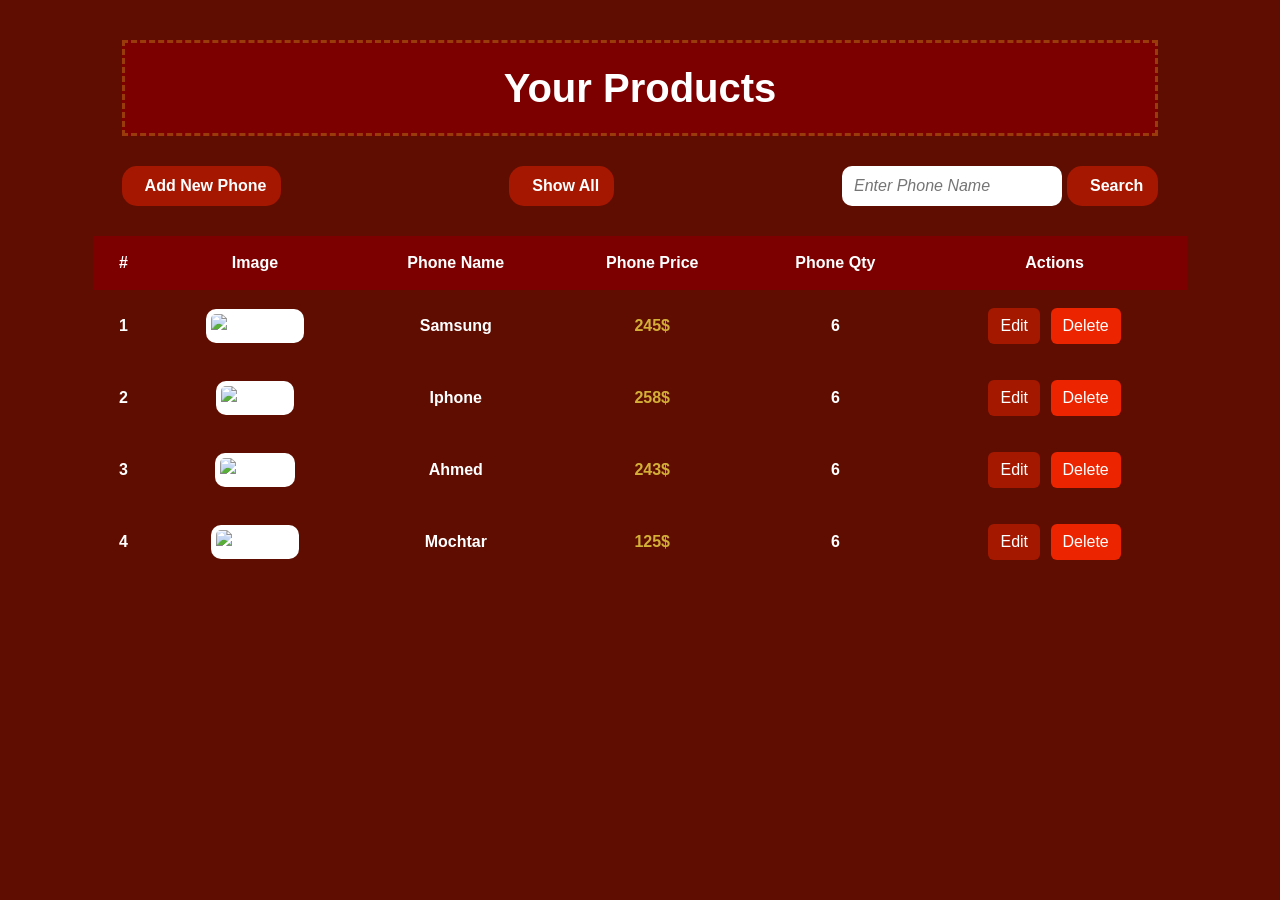
==== admin.html @ 4ff3c87d "Rename admin to admin.html" ====
<!doctype html>
<html lang="en">
  <head>
    <meta charset="UTF-8" />

    <meta name="viewport" content="width=device-width, initial-scale=1.0" />

    <title>Products Admin</title>

    <!-- Bootstrap -->
    <link
      rel="stylesheet"
      href="https://cdn.jsdelivr.net/npm/bootstrap@5.3.8/dist/css/bootstrap.min.css"
    />

    <!-- Font Awesome -->
    <link
      rel="stylesheet"
      href="https://cdnjs.cloudflare.com/ajax/libs/font-awesome/7.3.1/css/all.min.css"
    />

    <!-- Animate CSS -->
    <link
      rel="stylesheet"
      href="https://cdnjs.cloudflare.com/ajax/libs/animate.css/4.1.1/animate.min.css"
    />

    <!-- My CSS -->
    <link rel="stylesheet" href="./style.css" />
  </head>

  <body>
    <section class="admin-section">
      <!-- =========================
         Title
    ========================== -->

      <div class="product-title">Your Products</div>

      <!-- =========================
         Add Product Modal
    ========================== -->

      <div class="modalBody" id="newPhoneModal">
        <div class="modal-content-box animate__animated animate__fadeInUp">
          <h1>Add New Phone</h1>

          <input
            id="phoneNameInput"
            class="form-control"
            type="text"
            placeholder="Enter Phone Name"
          />

          <input
            id="phonePriceInput"
            class="form-control"
            type="number"
            min="0"
            placeholder="Enter Phone Price"
          />

          <input
            id="phoneQtyInput"
            class="form-control"
            type="number"
            min="0"
            placeholder="Enter Phone Qty"
          />

          <input
            id="phoneImageInput"
            class="form-control"
            type="url"
            placeholder="Enter Image URL"
          />

          <div class="modal-buttons">
            <button id="saveAdd" class="btn save-btn" onclick="addNewPhone()">
              <i class="fa-solid fa-floppy-disk"></i>

              Save Phone
            </button>

            <button id="closeAdd" class="btn close-btn" onclick="closeModal()">
              <i class="fa-solid fa-xmark"></i>

              Close
            </button>
          </div>
        </div>
      </div>

      <!-- =========================
         Edit Product Modal
    ========================== -->

      <div class="modalBody" id="editPhoneModal">
        <div class="modal-content-box animate__animated animate__fadeInUp">
          <h1>Edit Phone</h1>

          <input
            id="phoneNameInputE"
            class="form-control"
            type="text"
            placeholder="Enter Phone Name"
          />

          <input
            id="phonePriceInputE"
            class="form-control"
            type="number"
            min="0"
            placeholder="Enter Phone Price"
          />

          <input
            id="phoneQtyInputE"
            class="form-control"
            type="number"
            min="0"
            placeholder="Enter Phone Qty"
          />

          <input
            id="phoneImageInputE"
            class="form-control"
            type="url"
            placeholder="Enter Image URL"
          />

          <div class="modal-buttons">
            <button id="saveEdit" class="btn save-btn" onclick="editPhone()">
              <i class="fa-solid fa-floppy-disk"></i>

              Save Changes
            </button>

            <button id="closeEdit" class="btn close-btn" onclick="closeModal()">
              <i class="fa-solid fa-xmark"></i>

              Close
            </button>
          </div>
        </div>
      </div>

      <!-- =========================
         Actions
    ========================== -->

      <div class="actionsContainer">
        <!-- Add -->
        <button id="btn1" class="btn" onclick="openModal()">
          <i class="fa-solid fa-plus"></i>

          Add New Phone
        </button>

        <!-- Show All -->
        <button id="btn5" class="btn" onclick="showProducts()">
          <i class="fa-solid fa-list"></i>

          Show All
        </button>

        <!-- Search -->
        <div class="search">
          <input
            id="searchInput"
            list="list"
            type="text"
            class="input"
            placeholder="Enter Phone Name"
            oninput="searchList()"
          />

          <datalist id="list"></datalist>

          <button id="btn4" class="btn" onclick="searchByName()">
            <i class="fa-solid fa-magnifying-glass"></i>

            Search
          </button>
        </div>
      </div>

      <!-- =========================
         Products Table
    ========================== -->

      <div class="table-container">
        <table class="table table-borderless">
          <thead>
            <tr>
              <th>#</th>

              <th>Image</th>

              <th>Phone Name</th>

              <th>Phone Price</th>

              <th>Phone Qty</th>

              <th>Actions</th>
            </tr>
          </thead>

          <tbody id="productsTableBody"></tbody>
        </table>
      </div>
    </section>

    <!-- Admin JavaScript -->
    <script src="./admin.js"></script>
  </body>
</html>
---- style.css ----
/* ==========================================
   GLOBAL
========================================== */

* {
    box-sizing: border-box;
}


body {
    margin: 0;
    font-family: Arial, sans-serif;
}


/* ==========================================
   ADMIN
========================================== */

.admin-section {

    min-height: 100vh;

    width: 100%;

    padding: 30px 5%;

    background-color: #5f0d01;

    color: white;

    font-weight: 600;
}


/* ==========================================
   PRODUCT TITLE
========================================== */

.product-title {

    background-color: #7c0000;

    padding: 15px;

    margin: 10px 5% 30px;

    text-align: center;

    font-size: 40px;

    border: 3px dashed #9a3b0b;

    color: white;
}


/* ==========================================
   ACTIONS
========================================== */

.actionsContainer {

    display: flex;

    justify-content: space-between;

    align-items: center;

    width: 90%;

    margin: auto;

    gap: 20px;

    flex-wrap: wrap;
}


/* All Action Buttons */

.actionsContainer .btn {

    display: flex;

    align-items: center;

    justify-content: center;

    gap: 8px;

    background-color: #a51700;

    color: white;

    border-radius: 15px;

    font-weight: 600;

    padding: 8px 15px;

    border: none;
}


.actionsContainer .btn:hover {

    background-color: #8e1300;

    color: white;
}


/* ==========================================
   SEARCH
========================================== */

.search {

    display: flex;

    align-items: center;

    gap: 5px;
}


.input {

    border: none;

    outline: none;

    border-radius: 10px;

    padding: 8px 12px;

    width: 220px;

    font-style: italic;
}


.input:focus {

    box-shadow:
        0 0 0 3px rgba(255, 255, 255, 0.2);
}


/* ==========================================
   TABLE
========================================== */

.table-container {

    width: 95%;

    margin: 30px auto;

    overflow-x: auto;
}


.table {

    min-width: 800px;

    text-align: center;

    color: white;

    vertical-align: middle;
}


.table th {

    background-color: #7c0000;

    color: white;

    padding: 15px;

    white-space: nowrap;
}


.table td {

    background-color: #5f0d01;

    color: white;

    padding: 15px;

    vertical-align: middle;
}


/* ==========================================
   ADMIN PRODUCT IMAGE
========================================== */

.admin-product-image {

    width: 70px;

    height: 70px;

    object-fit: contain;

    background-color: white;

    border-radius: 10px;

    padding: 5px;
}


/* ==========================================
   PRICE
========================================== */

.price {

    color: #d4af37 !important;

    font-weight: bold;
}


/* ==========================================
   EDIT BUTTON
========================================== */

.edit-btn {

    background-color: #a41800;

    color: white;

    margin: 3px;

    border: none;
}


.edit-btn:hover {

    background-color: #8e1300;

    color: white;
}


/* ==========================================
   DELETE BUTTON
========================================== */

.delete-btn {

    background-color: #ed2400;

    color: white;

    margin: 3px;

    border: none;
}


.delete-btn:hover {

    background-color: #d32001;

    color: white;
}


/* ==========================================
   NOT FOUND
========================================== */

.not-found {

    background-color: #7c0000 !important;

    color: white !important;

    font-size: 20px;

    padding: 30px !important;
}


/* ==========================================
   MODAL
========================================== */

.modalBody {

    width: 100%;

    height: 100vh;

    background-color: rgba(0, 0, 0, 0.7);

    display: none;

    justify-content: center;

    align-items: center;

    position: fixed;

    z-index: 9999;

    top: 0;

    left: 0;

    padding: 20px;
}


/* ==========================================
   MODAL BOX
========================================== */

.modal-content-box {

    width: min(500px, 100%);

    background: linear-gradient(
        135deg,
        #7c0000,
        #5f0d01
    );

    padding: 30px;

    border-radius: 15px;

    display: flex;

    flex-direction: column;

    gap: 20px;

    box-shadow:
        0 10px 40px rgba(0, 0, 0, 0.5);
}


.modal-content-box h1 {

    text-align: center;

    margin-bottom: 10px;
}


/* ==========================================
   MODAL BUTTONS
========================================== */

.modal-buttons {

    display: flex;

    justify-content: space-between;

    gap: 15px;
}


.modal-buttons .btn {

    flex: 1;

    color: white;

    font-weight: 600;

    border: none;
}


/* Save */

.save-btn {

    background-color: #a41800;
}


.save-btn:hover {

    background-color: #8e1300;

    color: white;
}


/* Close */

.close-btn {

    background-color: #ed2400;
}


.close-btn:hover {

    background-color: #d32001;

    color: white;
}


/* ==========================================
   STORE
========================================== */

.store-section {

    min-height: 100vh;

    padding: 25px;

    background-color: #f5f5f5;
}


/* ==========================================
   STORE HEADER
========================================== */

.store-header {

    display: flex;

    justify-content: space-between;

    align-items: center;

    margin-bottom: 30px;
}


.store-header h1 {

    margin: 0;

    font-weight: bold;
}


/* ==========================================
   CART HEADER
========================================== */

.cart-header {

    display: flex;

    align-items: center;

    gap: 10px;
}


.cart-button {

    width: 50px;

    height: 50px;

    border: none;

    background-color: transparent;

    font-size: 30px;

    cursor: pointer;
}


.cart-button:hover {

    color: #a51700;
}


#Length {

    min-width: 30px;

    height: 30px;

    padding: 5px;

    display: flex;

    align-items: center;

    justify-content: center;

    border-radius: 50%;

    background-color: #dc3545;

    color: white;

    font-weight: bold;
}


/* ==========================================
   PRODUCT AREA
========================================== */

.product-area {

    display: grid;

    grid-template-columns:
        repeat(auto-fit, minmax(220px, 1fr));

    gap: 25px;

    padding: 20px;
}


/* ==========================================
   PRODUCT CARD
========================================== */

.product-card {

    background-color: white;

    border: 1px solid #ddd;

    border-radius: 15px;

    padding: 15px;

    box-shadow:
        0 5px 15px rgba(0, 0, 0, 0.1);

    transition: 0.3s;
}


.product-card:hover {

    transform: translateY(-5px);

    box-shadow:
        0 10px 25px rgba(0, 0, 0, 0.15);
}


/* Product Image */

.product-image {

    width: 100%;

    height: 200px;

    object-fit: contain;

    border-radius: 10px;
}


/* Card Body */

.product-card .card-body {

    padding: 15px 0 0;
}


.product-card .card-title {

    font-weight: bold;

    margin-bottom: 15px;
}


/* ==========================================
   CART ITEM
========================================== */

.cart-item {

    display: flex;

    gap: 15px;

    padding: 15px 0;

    border-bottom: 1px solid #ddd;
}


.cart-item img {

    width: 90px;

    height: 90px;

    object-fit: contain;

    flex-shrink: 0;
}


.cart-item-content {

    flex: 1;
}


.cart-item-content h5 {

    margin-bottom: 8px;

    font-weight: bold;
}


/* ==========================================
   QUANTITY CONTROLS
========================================== */

.quantity-controls {

    display: flex;

    justify-content: center;

    align-items: center;

    gap: 15px;
}


.quantity-controls span {

    font-weight: bold;

    min-width: 50px;

    text-align: center;
}


/* ==========================================
   RESPONSIVE
========================================== */

@media (max-width: 768px) {

    .admin-section {

        padding: 20px 10px;
    }


    .product-title {

        font-size: 28px;

        margin-left: 0;

        margin-right: 0;
    }


    .actionsContainer {

        width: 100%;

        justify-content: center;
    }


    .search {

        width: 100%;

        justify-content: center;
    }


    .input {

        width: 70%;
    }


    .table-container {

        width: 100%;
    }


    .product-area {

        padding: 10px;

        grid-template-columns:
            repeat(
                auto-fit,
                minmax(180px, 1fr)
            );
    }
}


@media (max-width: 480px) {

    .store-section {

        padding: 15px;
    }


    .store-header h1 {

        font-size: 25px;
    }


    .product-area {

        grid-template-columns: 1fr;
    }


    .modal-buttons {

        flex-direction: column;
    }


    .cart-item {

        gap: 10px;
    }


    .cart-item img {

        width: 70px;

        height: 70px;
    }
}
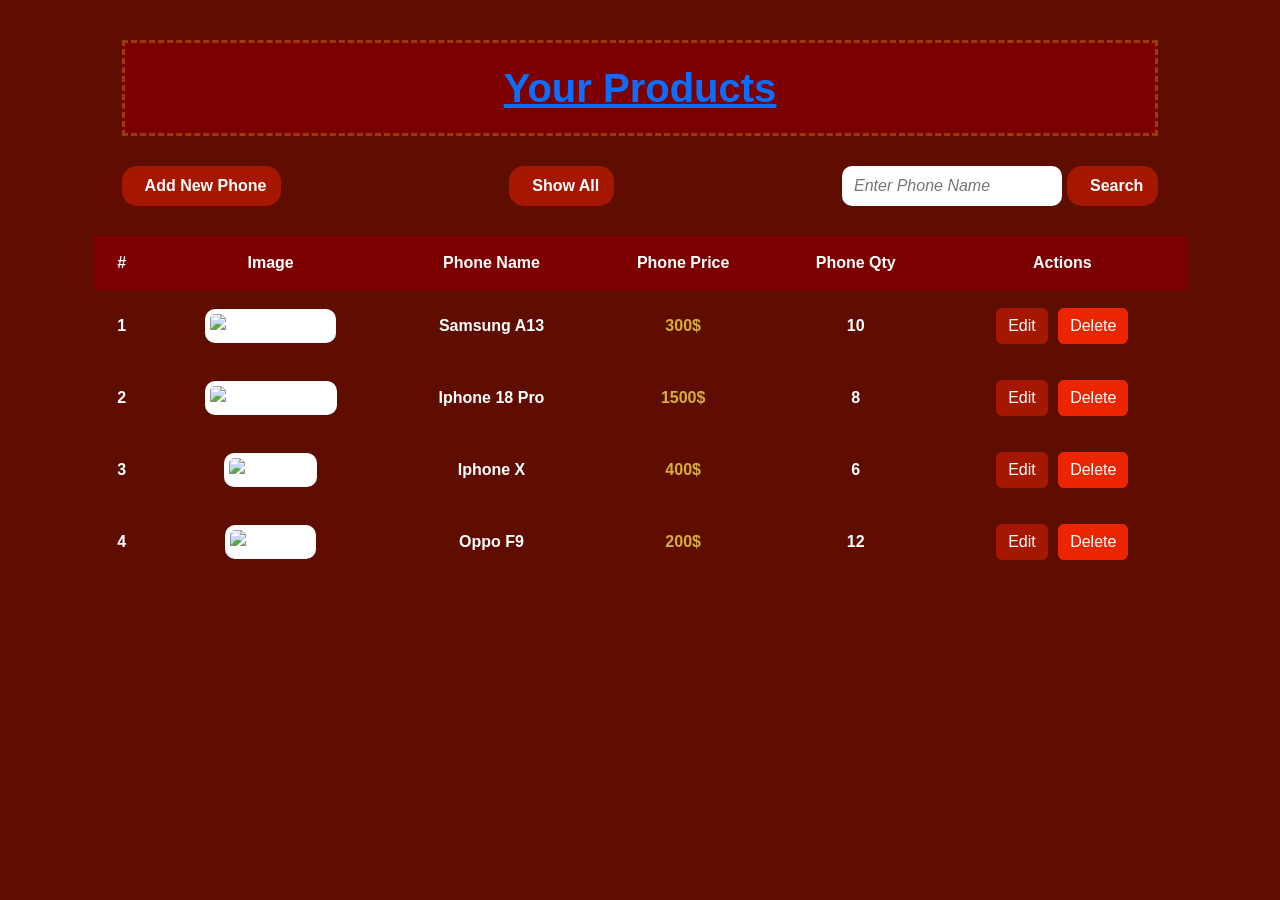
==== commit a5d594ad: "Update admin.html" ====
--- a/admin.html
+++ b/admin.html
@@ -35,7 +35,7 @@
          Title
     ========================== -->
 
-      <div class="product-title">Your Products</div>
+      <div class="product-title"><a href="./index.html" class="products-link">Your Products</a></div>
 
       <!-- =========================
          Add Product Modal
@@ -213,6 +213,7 @@
     </section>
 
     <!-- Admin JavaScript -->
+    <script src="./products-data.js"></script>
     <script src="./admin.js"></script>
   </body>
 </html>
--- a/style.css
+++ b/style.css
@@ -3,764 +3,593 @@
 ========================================== */
 
 * {
-    box-sizing: border-box;
-}
-
+  box-sizing: border-box;
+}
 
 body {
-    margin: 0;
-    font-family: Arial, sans-serif;
-}
-
+  margin: 0;
+  font-family: Arial, sans-serif;
+}
 
 /* ==========================================
    ADMIN
 ========================================== */
 
 .admin-section {
-
-    min-height: 100vh;
-
+  min-height: 100vh;
+  width: 100%;
+  padding: 30px 5%;
+  background-color: #5f0d01;
+  color: white;
+  font-weight: 600;
+}
+
+/* ==========================================
+   PRODUCT TITLE
+========================================== */
+
+.product-title {
+  background-color: #7c0000;
+  padding: 15px;
+  margin: 10px 5% 30px;
+  text-align: center;
+  font-size: 40px;
+  border: 3px dashed #9a3b0b;
+  color: white;
+}
+
+/* ==========================================
+   ACTIONS
+========================================== */
+
+.actionsContainer {
+  display: flex;
+  justify-content: space-between;
+  align-items: center;
+  width: 90%;
+  margin: auto;
+  gap: 20px;
+  flex-wrap: wrap;
+}
+
+.actionsContainer .btn {
+  display: flex;
+  align-items: center;
+  justify-content: center;
+  gap: 8px;
+  background-color: #a51700;
+  color: white;
+  border-radius: 15px;
+  font-weight: 600;
+  padding: 8px 15px;
+  border: none;
+}
+
+.actionsContainer .btn:hover {
+  background-color: #8e1300;
+  color: white;
+}
+
+/* ==========================================
+   SEARCH
+========================================== */
+
+.search {
+  display: flex;
+  align-items: center;
+  gap: 5px;
+}
+
+.input {
+  border: none;
+  outline: none;
+  border-radius: 10px;
+  padding: 8px 12px;
+  width: 220px;
+  font-style: italic;
+}
+
+.input:focus {
+  box-shadow: 0 0 0 3px rgba(255, 255, 255, 0.2);
+}
+
+/* ==========================================
+   TABLE
+========================================== */
+
+.table-container {
+  width: 95%;
+  margin: 30px auto;
+  overflow-x: auto;
+}
+
+.table {
+  min-width: 800px;
+  text-align: center;
+  color: white;
+  vertical-align: middle;
+}
+
+.table th {
+  background-color: #7c0000;
+  color: white;
+  padding: 15px;
+  white-space: nowrap;
+}
+
+.table td {
+  background-color: #5f0d01;
+  color: white;
+  padding: 15px;
+  vertical-align: middle;
+}
+
+/* ==========================================
+   ADMIN PRODUCT IMAGE
+========================================== */
+
+.admin-product-image {
+  width: 70px;
+  height: 70px;
+  object-fit: contain;
+  background-color: white;
+  border-radius: 10px;
+  padding: 5px;
+}
+
+/* ==========================================
+   PRICE
+========================================== */
+
+.price {
+  color: #d4af37 !important;
+  font-weight: bold;
+}
+
+/* ==========================================
+   EDIT BUTTON
+========================================== */
+
+.edit-btn {
+  background-color: #a41800;
+  color: white;
+  margin: 3px;
+  border: none;
+}
+
+.edit-btn:hover {
+  background-color: #8e1300;
+  color: white;
+}
+
+/* ==========================================
+   DELETE BUTTON
+========================================== */
+
+.delete-btn {
+  background-color: #ed2400;
+  color: white;
+  margin: 3px;
+  border: none;
+}
+
+.delete-btn:hover {
+  background-color: #d32001;
+  color: white;
+}
+
+/* ==========================================
+   NOT FOUND
+========================================== */
+
+.not-found {
+  background-color: #7c0000 !important;
+  color: white !important;
+  font-size: 20px;
+  padding: 30px !important;
+}
+
+/* ==========================================
+   MODAL
+========================================== */
+
+.modalBody {
+  width: 100%;
+  height: 100vh;
+  background-color: rgba(0, 0, 0, 0.7);
+  display: none;
+  justify-content: center;
+  align-items: center;
+  position: fixed;
+  z-index: 9999;
+  top: 0;
+  left: 0;
+  padding: 20px;
+}
+
+/* ==========================================
+   MODAL BOX
+========================================== */
+
+.modal-content-box {
+  width: min(500px, 100%);
+  background: linear-gradient(135deg, #7c0000, #5f0d01);
+  padding: 30px;
+  border-radius: 15px;
+  display: flex;
+  flex-direction: column;
+  gap: 20px;
+  box-shadow: 0 10px 40px rgba(0, 0, 0, 0.5);
+}
+
+.modal-content-box h1 {
+  text-align: center;
+  margin-bottom: 10px;
+}
+
+/* ==========================================
+   MODAL BUTTONS
+========================================== */
+
+.modal-buttons {
+  display: flex;
+  justify-content: space-between;
+  gap: 15px;
+}
+
+.modal-buttons .btn {
+  flex: 1;
+  color: white;
+  font-weight: 600;
+  border: none;
+}
+
+/* Save */
+
+.save-btn {
+  background-color: #a41800;
+}
+
+.save-btn:hover {
+  background-color: #8e1300;
+  color: white;
+}
+
+/* Close */
+
+.close-btn {
+  background-color: #ed2400;
+}
+
+.close-btn:hover {
+  background-color: #d32001;
+  color: white;
+}
+
+/* ==========================================
+   STORE
+========================================== */
+
+.store-section {
+  min-height: 100vh;
+  width: 100%;
+  padding: 30px 5%;
+  background-color: #5f0d01;
+  color: white;
+  font-weight: 600;
+}
+
+/* ==========================================
+   STORE HEADER
+========================================== */
+
+.store-header {
+  display: flex;
+  justify-content: space-between;
+  align-items: center;
+  margin-bottom: 30px;
+}
+
+.store-header h1 {
+  margin: 0;
+  font-weight: bold;
+  color: white;
+}
+
+/* ==========================================
+   CART HEADER
+========================================== */
+.cart-header {
+  display: flex;
+  align-items: center;
+  gap: 10px;
+}
+
+.cart-button {
+  width: 50px;
+  height: 50px;
+  border: none;
+  background-color: #7c0000;
+  color: white;
+  border-radius: 50%;
+  font-size: 25px;
+  cursor: pointer;
+  transition: 0.3s;
+}
+
+.cart-button:hover {
+  background-color: #a51700;
+  color: white;
+  transform: scale(1.05);
+}
+
+/* Cart Number */
+
+#Length {
+  min-width: 30px;
+  height: 30px;
+  padding: 5px;
+  display: flex;
+  align-items: center;
+  justify-content: center;
+  border-radius: 50%;
+  background-color: #ed2400;
+  color: white;
+  font-weight: bold;
+}
+
+/* ==========================================
+   PRODUCT AREA
+========================================== */
+
+.product-area {
+  display: grid;
+  grid-template-columns: repeat(auto-fit, minmax(220px, 1fr));
+  gap: 25px;
+  padding: 20px;
+}
+
+/* ==========================================
+   PRODUCT CARD
+========================================== */
+
+.product-card {
+  background-color: #7c0000;
+  border: 2px solid #9a3b0b;
+  border-radius: 15px;
+  padding: 15px;
+  color: white;
+  box-shadow: 0 5px 15px rgba(0, 0, 0, 0.3);
+  transition: 0.3s;
+}
+
+.product-card:hover {
+  transform: translateY(-5px);
+  box-shadow: 0 10px 25px rgba(0, 0, 0, 0.45);
+  border-color: #a51700;
+}
+
+/* ==========================================
+   PRODUCT IMAGE
+========================================== */
+
+.product-image {
+  width: 100%;
+  height: 200px;
+  object-fit: contain;
+  border-radius: 10px;
+  background-color: white;
+  padding: 10px;
+}
+
+/* ==========================================
+   CARD BODY
+========================================== */
+
+.product-card .card-body {
+  padding: 15px 0 0;
+}
+
+.product-card .card-title {
+  font-weight: bold;
+  margin-bottom: 15px;
+  color: white;
+}
+
+/* ==========================================
+   STORE PRICE
+========================================== */
+
+.product-card .price {
+  color: #d4af37 !important;
+  font-size: 20px;
+  font-weight: bold;
+}
+
+/* ==========================================
+   STORE BUTTON
+========================================== */
+
+.product-card .btn {
+  background-color: #a51700;
+  color: white;
+  border: none;
+  border-radius: 10px;
+  font-weight: 600;
+  padding: 10px 15px;
+  transition: 0.3s;
+}
+
+.product-card .btn:hover {
+  background-color: #8e1300;
+  color: white;
+}
+
+.btn1 {
+  background-color: #a51700;
+  color: white;
+  border: none;
+  border-radius: 10px;
+  font-weight: 600;
+  padding: 5px 10px;
+}
+
+.btn1:hover {
+  background-color: #8e1300;
+  color: white;
+}
+
+.admin-button {
+  text-decoration: none;
+  background-color: #a51700;
+  color: white;
+  border: none;
+  padding: 10px 15px;
+  border-radius: 8px;
+  display: inline-flex;
+  align-items: center;
+  gap: 8px;
+  margin-right: 10px;
+  transition: 0.3s;
+}
+
+.admin-button:hover {
+  background-color: #8e1300;
+  color: white;
+}
+
+/* ==========================================
+   CART
+========================================== */
+
+.cart-item {
+  display: flex;
+  gap: 15px;
+  padding: 15px 0;
+  border-bottom: 1px solid #9a3b0b;
+  color: black;
+}
+
+.cart-item img {
+  width: 90px;
+  height: 90px;
+  object-fit: contain;
+  flex-shrink: 0;
+  background-color: white;
+  border-radius: 10px;
+  padding: 5px;
+}
+
+.cart-item-content {
+  flex: 1;
+}
+
+.cart-item-content h5 {
+  margin-bottom: 8px;
+  font-weight: bold;
+  color: black;
+}
+
+/* ==========================================
+   QUANTITY CONTROLS
+========================================== */
+
+.quantity-controls {
+  display: flex;
+  justify-content: center;
+  align-items: center;
+  gap: 15px;
+}
+
+.quantity-controls span {
+  font-weight: bold;
+  min-width: 50px;
+  text-align: center;
+  color: black;
+}
+
+.quantity-controls button {
+  background-color: #a51700;
+  color: white;
+  border: none;
+  border-radius: 8px;
+  padding: 5px 10px;
+  cursor: pointer;
+}
+
+.quantity-controls button:hover {
+  background-color: #8e1300;
+}
+
+/* ==========================================
+   RESPONSIVE
+========================================== */
+
+@media (max-width: 768px) {
+  .admin-section,
+  .store-section {
+    padding: 20px 10px;
+  }
+
+  .product-title {
+    font-size: 28px;
+    margin-left: 0;
+    margin-right: 0;
+  }
+
+  .actionsContainer {
     width: 100%;
-
-    padding: 30px 5%;
-
-    background-color: #5f0d01;
-
-    color: white;
-
-    font-weight: 600;
-}
-
-
-/* ==========================================
-   PRODUCT TITLE
-========================================== */
-
-.product-title {
-
-    background-color: #7c0000;
-
+    justify-content: center;
+  }
+
+  .search {
+    width: 100%;
+    justify-content: center;
+  }
+
+  .input {
+    width: 70%;
+  }
+
+  .table-container {
+    width: 100%;
+  }
+
+  .product-area {
+    padding: 10px;
+    grid-template-columns: repeat(auto-fit, minmax(180px, 1fr));
+  }
+
+  .store-header {
+    flex-direction: column;
+    gap: 20px;
+    text-align: center;
+  }
+}
+
+@media (max-width: 480px) {
+  .store-section {
     padding: 15px;
-
-    margin: 10px 5% 30px;
-
-    text-align: center;
-
-    font-size: 40px;
-
-    border: 3px dashed #9a3b0b;
-
-    color: white;
-}
-
-
-/* ==========================================
-   ACTIONS
-========================================== */
-
-.actionsContainer {
-
-    display: flex;
-
-    justify-content: space-between;
-
-    align-items: center;
-
-    width: 90%;
-
-    margin: auto;
-
-    gap: 20px;
-
-    flex-wrap: wrap;
-}
-
-
-/* All Action Buttons */
-
-.actionsContainer .btn {
-
-    display: flex;
-
-    align-items: center;
-
-    justify-content: center;
-
-    gap: 8px;
-
-    background-color: #a51700;
-
-    color: white;
-
-    border-radius: 15px;
-
-    font-weight: 600;
-
-    padding: 8px 15px;
-
-    border: none;
-}
-
-
-.actionsContainer .btn:hover {
-
-    background-color: #8e1300;
-
-    color: white;
-}
-
-
-/* ==========================================
-   SEARCH
-========================================== */
-
-.search {
-
-    display: flex;
-
-    align-items: center;
-
-    gap: 5px;
-}
-
-
-.input {
-
-    border: none;
-
-    outline: none;
-
-    border-radius: 10px;
-
-    padding: 8px 12px;
-
-    width: 220px;
-
-    font-style: italic;
-}
-
-
-.input:focus {
-
-    box-shadow:
-        0 0 0 3px rgba(255, 255, 255, 0.2);
-}
-
-
-/* ==========================================
-   TABLE
-========================================== */
-
-.table-container {
-
-    width: 95%;
-
-    margin: 30px auto;
-
-    overflow-x: auto;
-}
-
-
-.table {
-
-    min-width: 800px;
-
-    text-align: center;
-
-    color: white;
-
-    vertical-align: middle;
-}
-
-
-.table th {
-
-    background-color: #7c0000;
-
-    color: white;
-
-    padding: 15px;
-
-    white-space: nowrap;
-}
-
-
-.table td {
-
-    background-color: #5f0d01;
-
-    color: white;
-
-    padding: 15px;
-
-    vertical-align: middle;
-}
-
-
-/* ==========================================
-   ADMIN PRODUCT IMAGE
-========================================== */
-
-.admin-product-image {
-
+  }
+
+  .store-header h1 {
+    font-size: 25px;
+  }
+
+  .product-area {
+    grid-template-columns: 1fr;
+  }
+
+  .modal-buttons {
+    flex-direction: column;
+  }
+
+  .cart-item {
+    gap: 10px;
+  }
+
+  .cart-item img {
     width: 70px;
-
     height: 70px;
-
-    object-fit: contain;
-
-    background-color: white;
-
-    border-radius: 10px;
-
-    padding: 5px;
-}
-
-
-/* ==========================================
-   PRICE
-========================================== */
-
-.price {
-
-    color: #d4af37 !important;
-
-    font-weight: bold;
-}
-
-
-/* ==========================================
-   EDIT BUTTON
-========================================== */
-
-.edit-btn {
-
-    background-color: #a41800;
-
-    color: white;
-
-    margin: 3px;
-
-    border: none;
-}
-
-
-.edit-btn:hover {
-
-    background-color: #8e1300;
-
-    color: white;
-}
-
-
-/* ==========================================
-   DELETE BUTTON
-========================================== */
-
-.delete-btn {
-
-    background-color: #ed2400;
-
-    color: white;
-
-    margin: 3px;
-
-    border: none;
-}
-
-
-.delete-btn:hover {
-
-    background-color: #d32001;
-
-    color: white;
-}
-
-
-/* ==========================================
-   NOT FOUND
-========================================== */
-
-.not-found {
-
-    background-color: #7c0000 !important;
-
-    color: white !important;
-
-    font-size: 20px;
-
-    padding: 30px !important;
-}
-
-
-/* ==========================================
-   MODAL
-========================================== */
-
-.modalBody {
-
-    width: 100%;
-
-    height: 100vh;
-
-    background-color: rgba(0, 0, 0, 0.7);
-
-    display: none;
-
-    justify-content: center;
-
-    align-items: center;
-
-    position: fixed;
-
-    z-index: 9999;
-
-    top: 0;
-
-    left: 0;
-
-    padding: 20px;
-}
-
-
-/* ==========================================
-   MODAL BOX
-========================================== */
-
-.modal-content-box {
-
-    width: min(500px, 100%);
-
-    background: linear-gradient(
-        135deg,
-        #7c0000,
-        #5f0d01
-    );
-
-    padding: 30px;
-
-    border-radius: 15px;
-
-    display: flex;
-
-    flex-direction: column;
-
-    gap: 20px;
-
-    box-shadow:
-        0 10px 40px rgba(0, 0, 0, 0.5);
-}
-
-
-.modal-content-box h1 {
-
-    text-align: center;
-
-    margin-bottom: 10px;
-}
-
-
-/* ==========================================
-   MODAL BUTTONS
-========================================== */
-
-.modal-buttons {
-
-    display: flex;
-
-    justify-content: space-between;
-
-    gap: 15px;
-}
-
-
-.modal-buttons .btn {
-
-    flex: 1;
-
-    color: white;
-
-    font-weight: 600;
-
-    border: none;
-}
-
-
-/* Save */
-
-.save-btn {
-
-    background-color: #a41800;
-}
-
-
-.save-btn:hover {
-
-    background-color: #8e1300;
-
-    color: white;
-}
-
-
-/* Close */
-
-.close-btn {
-
-    background-color: #ed2400;
-}
-
-
-.close-btn:hover {
-
-    background-color: #d32001;
-
-    color: white;
-}
-
-
-/* ==========================================
-   STORE
-========================================== */
-
-.store-section {
-
-    min-height: 100vh;
-
-    padding: 25px;
-
-    background-color: #f5f5f5;
-}
-
-
-/* ==========================================
-   STORE HEADER
-========================================== */
-
-.store-header {
-
-    display: flex;
-
-    justify-content: space-between;
-
-    align-items: center;
-
-    margin-bottom: 30px;
-}
-
-
-.store-header h1 {
-
-    margin: 0;
-
-    font-weight: bold;
-}
-
-
-/* ==========================================
-   CART HEADER
-========================================== */
-
-.cart-header {
-
-    display: flex;
-
-    align-items: center;
-
-    gap: 10px;
-}
-
-
-.cart-button {
-
-    width: 50px;
-
-    height: 50px;
-
-    border: none;
-
-    background-color: transparent;
-
-    font-size: 30px;
-
-    cursor: pointer;
-}
-
-
-.cart-button:hover {
-
-    color: #a51700;
-}
-
-
-#Length {
-
-    min-width: 30px;
-
-    height: 30px;
-
-    padding: 5px;
-
-    display: flex;
-
-    align-items: center;
-
-    justify-content: center;
-
-    border-radius: 50%;
-
-    background-color: #dc3545;
-
-    color: white;
-
-    font-weight: bold;
-}
-
-
-/* ==========================================
-   PRODUCT AREA
-========================================== */
-
-.product-area {
-
-    display: grid;
-
-    grid-template-columns:
-        repeat(auto-fit, minmax(220px, 1fr));
-
-    gap: 25px;
-
-    padding: 20px;
-}
-
-
-/* ==========================================
-   PRODUCT CARD
-========================================== */
-
-.product-card {
-
-    background-color: white;
-
-    border: 1px solid #ddd;
-
-    border-radius: 15px;
-
-    padding: 15px;
-
-    box-shadow:
-        0 5px 15px rgba(0, 0, 0, 0.1);
-
-    transition: 0.3s;
-}
-
-
-.product-card:hover {
-
-    transform: translateY(-5px);
-
-    box-shadow:
-        0 10px 25px rgba(0, 0, 0, 0.15);
-}
-
-
-/* Product Image */
-
-.product-image {
-
-    width: 100%;
-
-    height: 200px;
-
-    object-fit: contain;
-
-    border-radius: 10px;
-}
-
-
-/* Card Body */
-
-.product-card .card-body {
-
-    padding: 15px 0 0;
-}
-
-
-.product-card .card-title {
-
-    font-weight: bold;
-
-    margin-bottom: 15px;
-}
-
-
-/* ==========================================
-   CART ITEM
-========================================== */
-
-.cart-item {
-
-    display: flex;
-
-    gap: 15px;
-
-    padding: 15px 0;
-
-    border-bottom: 1px solid #ddd;
-}
-
-
-.cart-item img {
-
-    width: 90px;
-
-    height: 90px;
-
-    object-fit: contain;
-
-    flex-shrink: 0;
-}
-
-
-.cart-item-content {
-
-    flex: 1;
-}
-
-
-.cart-item-content h5 {
-
-    margin-bottom: 8px;
-
-    font-weight: bold;
-}
-
-
-/* ==========================================
-   QUANTITY CONTROLS
-========================================== */
-
-.quantity-controls {
-
-    display: flex;
-
-    justify-content: center;
-
-    align-items: center;
-
-    gap: 15px;
-}
-
-
-.quantity-controls span {
-
-    font-weight: bold;
-
-    min-width: 50px;
-
-    text-align: center;
-}
-
-
-/* ==========================================
-   RESPONSIVE
-========================================== */
-
-@media (max-width: 768px) {
-
-    .admin-section {
-
-        padding: 20px 10px;
-    }
-
-
-    .product-title {
-
-        font-size: 28px;
-
-        margin-left: 0;
-
-        margin-right: 0;
-    }
-
-
-    .actionsContainer {
-
-        width: 100%;
-
-        justify-content: center;
-    }
-
-
-    .search {
-
-        width: 100%;
-
-        justify-content: center;
-    }
-
-
-    .input {
-
-        width: 70%;
-    }
-
-
-    .table-container {
-
-        width: 100%;
-    }
-
-
-    .product-area {
-
-        padding: 10px;
-
-        grid-template-columns:
-            repeat(
-                auto-fit,
-                minmax(180px, 1fr)
-            );
-    }
-}
-
-
-@media (max-width: 480px) {
-
-    .store-section {
-
-        padding: 15px;
-    }
-
-
-    .store-header h1 {
-
-        font-size: 25px;
-    }
-
-
-    .product-area {
-
-        grid-template-columns: 1fr;
-    }
-
-
-    .modal-buttons {
-
-        flex-direction: column;
-    }
-
-
-    .cart-item {
-
-        gap: 10px;
-    }
-
-
-    .cart-item img {
-
-        width: 70px;
-
-        height: 70px;
-    }
-}+  }
+}
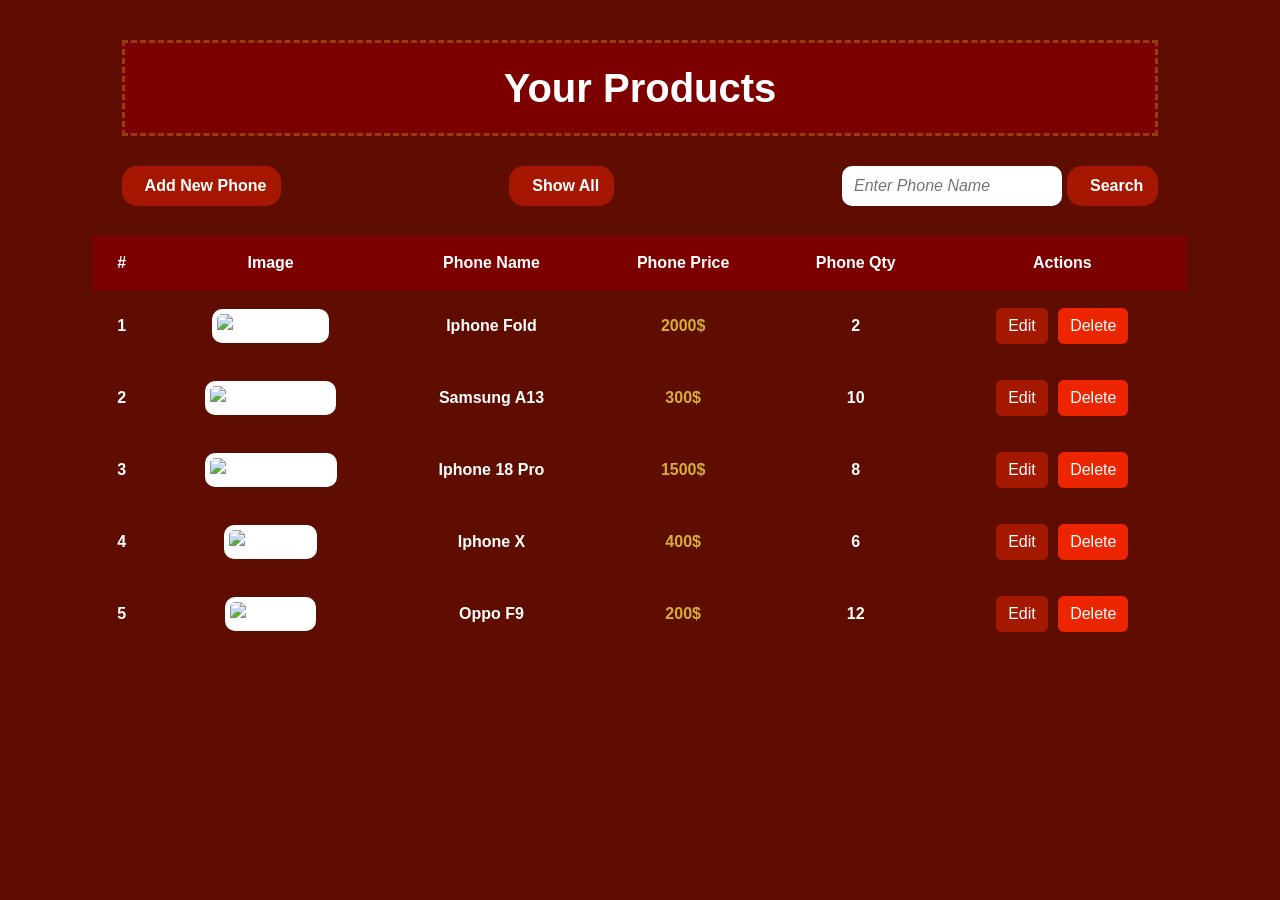
==== commit 2b4d8d07: "Update admin.html" ====
--- a/admin.html
+++ b/admin.html
@@ -7,39 +7,29 @@
 
     <title>Products Admin</title>
 
-    <!-- Bootstrap -->
     <link
       rel="stylesheet"
       href="https://cdn.jsdelivr.net/npm/bootstrap@5.3.8/dist/css/bootstrap.min.css"
     />
 
-    <!-- Font Awesome -->
     <link
       rel="stylesheet"
       href="https://cdnjs.cloudflare.com/ajax/libs/font-awesome/7.3.1/css/all.min.css"
     />
 
-    <!-- Animate CSS -->
     <link
       rel="stylesheet"
       href="https://cdnjs.cloudflare.com/ajax/libs/animate.css/4.1.1/animate.min.css"
     />
 
-    <!-- My CSS -->
     <link rel="stylesheet" href="./style.css" />
   </head>
 
   <body>
     <section class="admin-section">
-      <!-- =========================
-         Title
-    ========================== -->
 
       <div class="product-title"><a href="./index.html" class="products-link">Your Products</a></div>
 
-      <!-- =========================
-         Add Product Modal
-    ========================== -->
 
       <div class="modalBody" id="newPhoneModal">
         <div class="modal-content-box animate__animated animate__fadeInUp">
@@ -91,9 +81,6 @@
         </div>
       </div>
 
-      <!-- =========================
-         Edit Product Modal
-    ========================== -->
 
       <div class="modalBody" id="editPhoneModal">
         <div class="modal-content-box animate__animated animate__fadeInUp">
@@ -145,26 +132,20 @@
         </div>
       </div>
 
-      <!-- =========================
-         Actions
-    ========================== -->
 
       <div class="actionsContainer">
-        <!-- Add -->
         <button id="btn1" class="btn" onclick="openModal()">
           <i class="fa-solid fa-plus"></i>
 
           Add New Phone
         </button>
 
-        <!-- Show All -->
         <button id="btn5" class="btn" onclick="showProducts()">
           <i class="fa-solid fa-list"></i>
 
           Show All
         </button>
 
-        <!-- Search -->
         <div class="search">
           <input
             id="searchInput"
@@ -184,10 +165,6 @@
           </button>
         </div>
       </div>
-
-      <!-- =========================
-         Products Table
-    ========================== -->
 
       <div class="table-container">
         <table class="table table-borderless">
@@ -211,8 +188,6 @@
         </table>
       </div>
     </section>
-
-    <!-- Admin JavaScript -->
     <script src="./products-data.js"></script>
     <script src="./admin.js"></script>
   </body>
--- a/style.css
+++ b/style.css
@@ -22,6 +22,15 @@
   background-color: #5f0d01;
   color: white;
   font-weight: 600;
+}
+
+.products-link{
+  color: white;
+  text-decoration: none;
+}
+
+.products-link:hover{
+  color: #9a3b0b;
 }
 
 /* ==========================================
